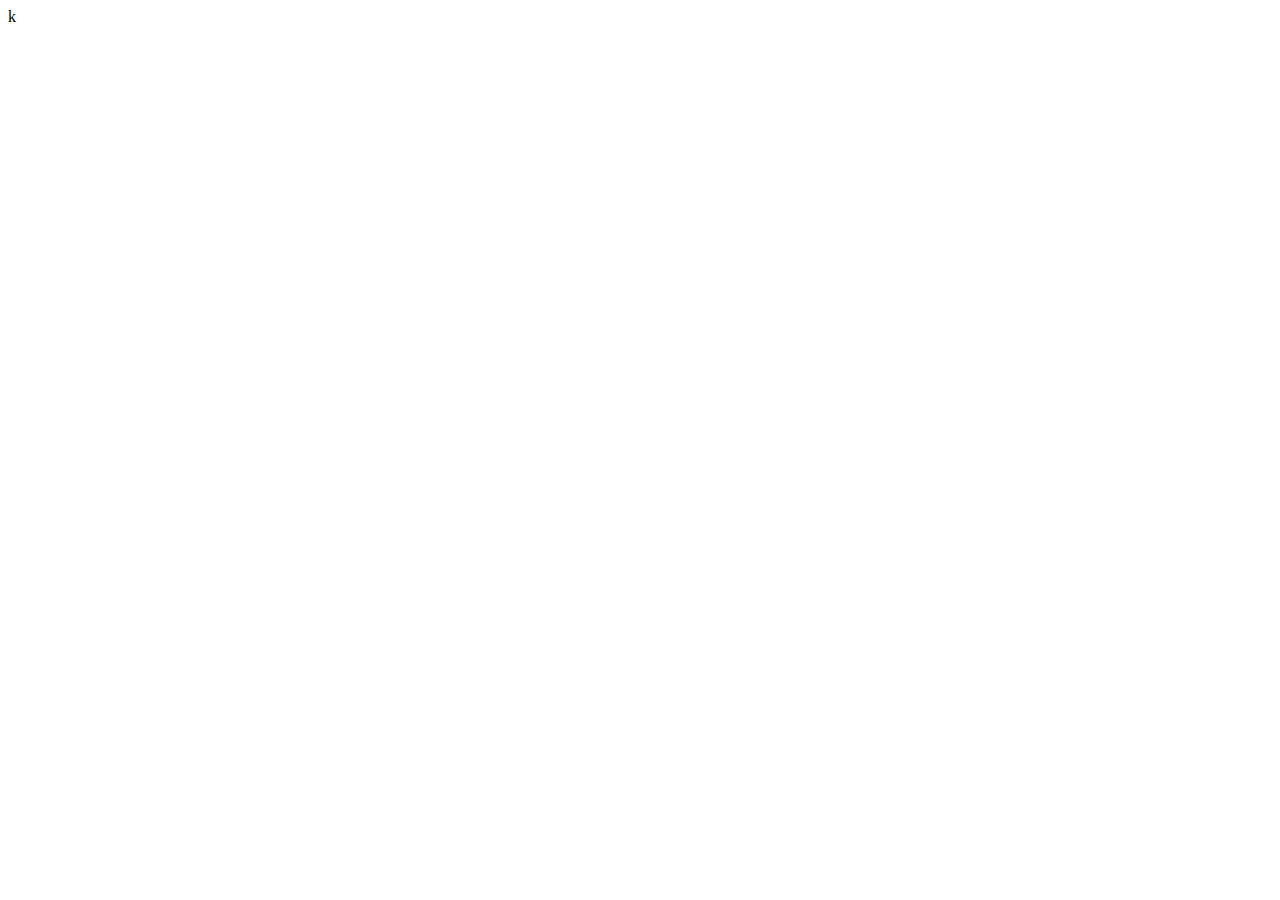
==== Mail/index.html @ cdccfe5a "starting settings" ====
<!DOCTYPE html>
<html lang="en">
<head>
    <meta charset="UTF-8">
    <meta http-equiv="X-UA-Compatible" content="IE=edge">
    <meta name="viewport" content="width=device-width, initial-scale=1.0">
    <!-- style link -->
    <link rel="stylesheet" href="css/style.css">k
    <title>Controllo Mail</title>
</head>
<body>

    
    <!-- script link -->
    <script src="js/script.js"></script>
</body>
</html>
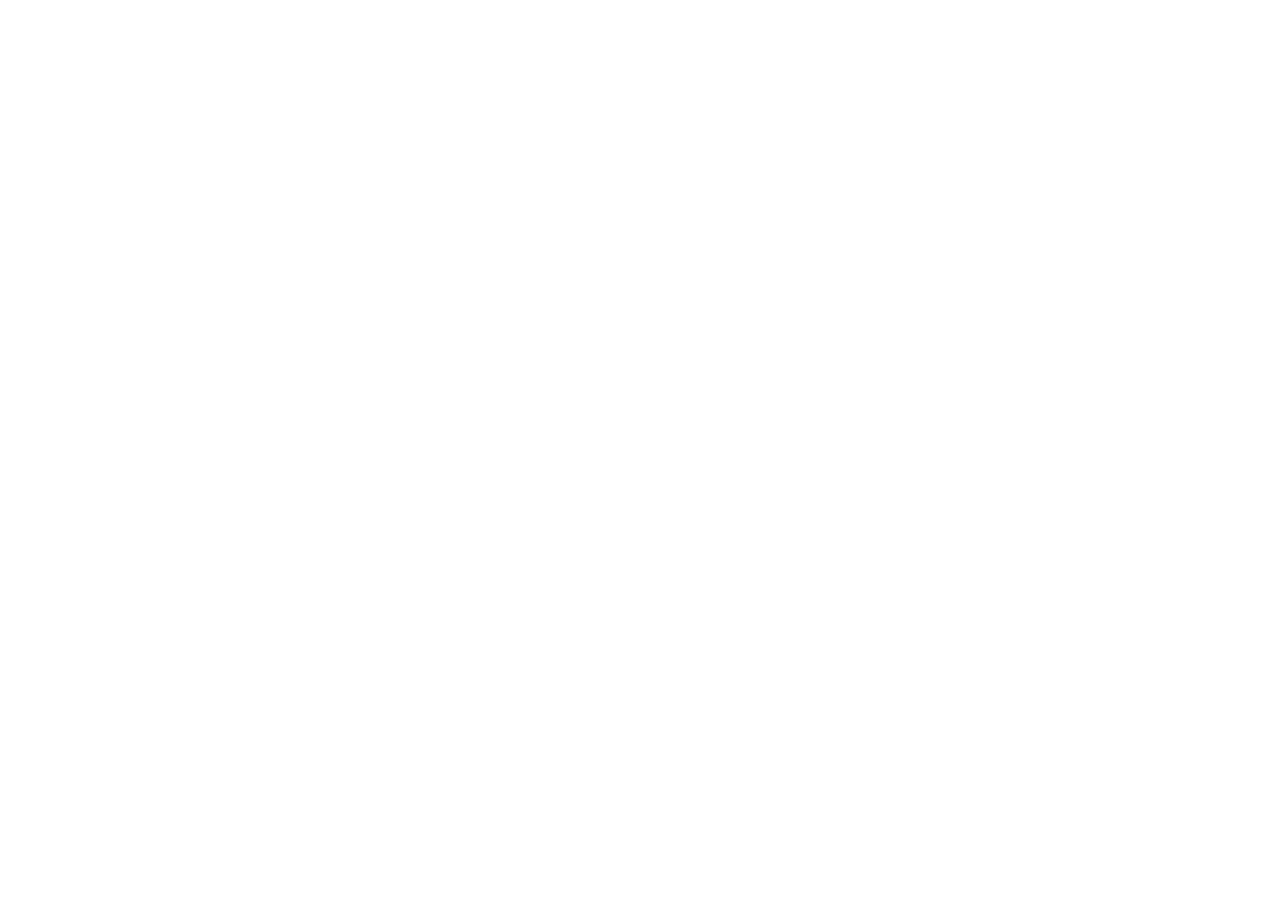
==== commit b38eabe0: "email check" ====
--- a/Mail/index.html
+++ b/Mail/index.html
@@ -5,7 +5,7 @@
     <meta http-equiv="X-UA-Compatible" content="IE=edge">
     <meta name="viewport" content="width=device-width, initial-scale=1.0">
     <!-- style link -->
-    <link rel="stylesheet" href="css/style.css">k
+    <link rel="stylesheet" href="css/style.css">
     <title>Controllo Mail</title>
 </head>
 <body>
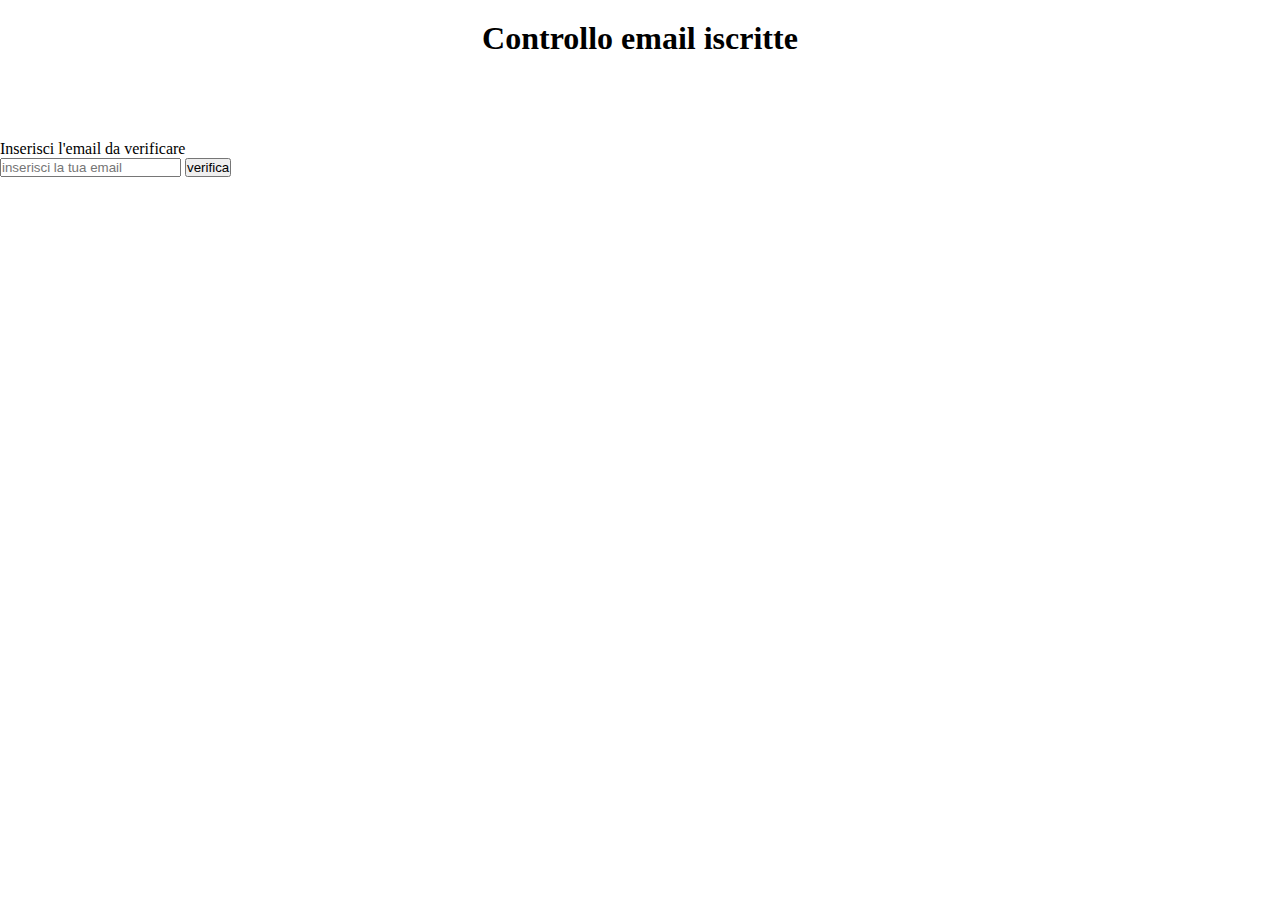
==== commit cb77a4a7: "button check funtion" ====
--- a/Mail/index.html
+++ b/Mail/index.html
@@ -10,7 +10,20 @@
 </head>
 <body>
 
-    
+    <header>
+        <h1>Controllo email iscritte</h1>
+    </header>
+
+    <main>
+        <div id="message">
+
+        </div>
+        <form action="">
+            <div>Inserisci l'email da verificare</div>
+            <input type="email" id="email" placeholder="inserisci la tua email" required> 
+            <button id="check"> verifica </button>
+        </form>
+    </main>
     <!-- script link -->
     <script src="js/script.js"></script>
 </body>
--- a/Mail/css/style.css
+++ b/Mail/css/style.css
@@ -0,0 +1,21 @@
+* {
+    margin: 0;
+    padding: 0;
+    box-sizing: border-box;
+}
+
+/* header */
+header {
+    height: 100px;
+    margin: 20px 0;
+    text-align: center;
+    
+}
+
+/* main */
+#message {
+
+    margin: 20px auto;
+
+
+}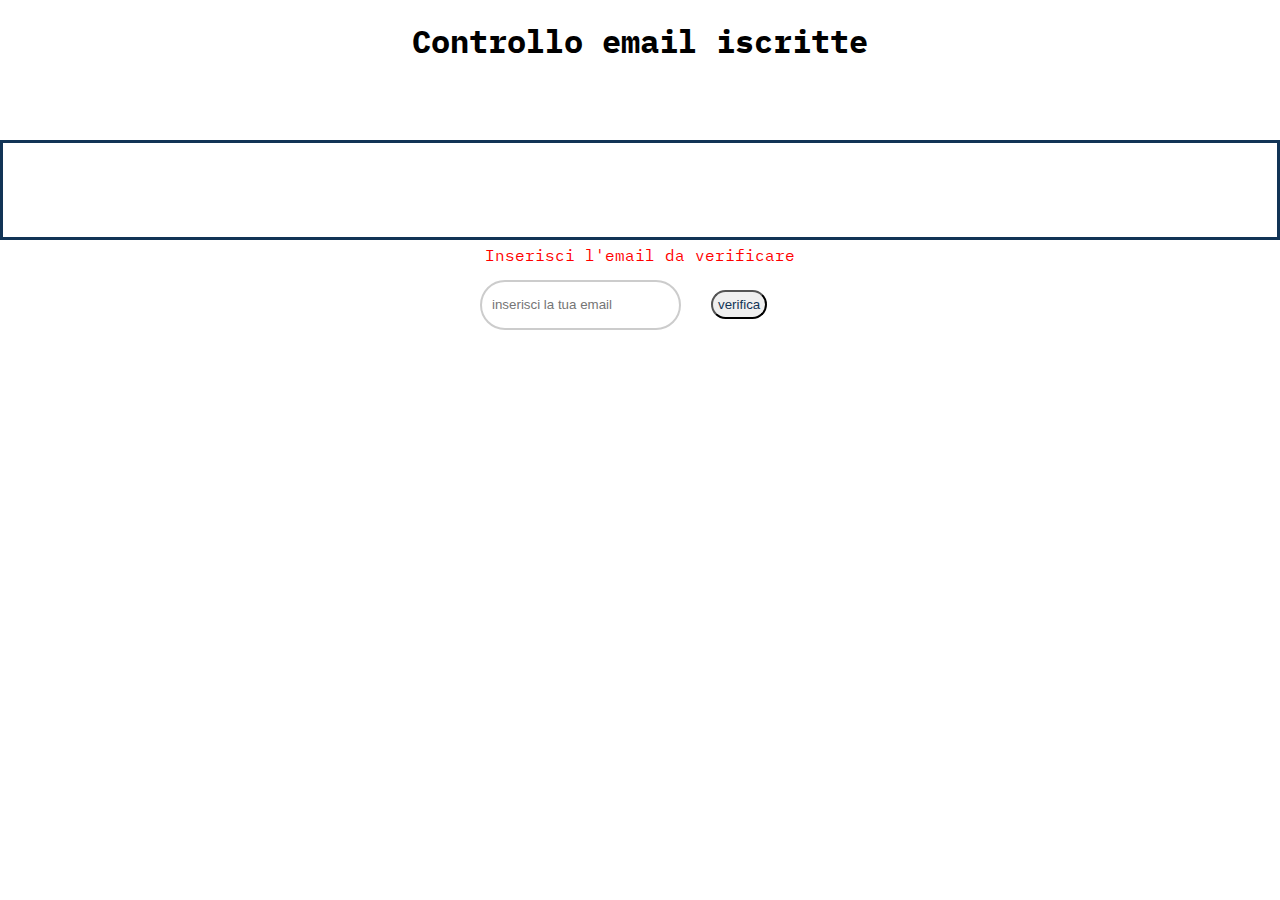
==== commit 4107472e: "mail style" ====
--- a/Mail/index.html
+++ b/Mail/index.html
@@ -4,6 +4,10 @@
     <meta charset="UTF-8">
     <meta http-equiv="X-UA-Compatible" content="IE=edge">
     <meta name="viewport" content="width=device-width, initial-scale=1.0">
+    <!-- Google Fonts -->
+    <link rel="preconnect" href="https://fonts.googleapis.com">
+    <link rel="preconnect" href="https://fonts.gstatic.com" crossorigin>
+    <link href="https://fonts.googleapis.com/css2?family=IBM+Plex+Mono:wght@300;400;500&display=swap" rel="stylesheet">
     <!-- style link -->
     <link rel="stylesheet" href="css/style.css">
     <title>Controllo Mail</title>
@@ -18,11 +22,17 @@
         <div id="message">
 
         </div>
-        <form action="">
-            <div>Inserisci l'email da verificare</div>
-            <input type="email" id="email" placeholder="inserisci la tua email" required> 
-            <button id="check"> verifica </button>
-        </form>
+        <div id="controls">
+            <form action="">
+
+                <div id="text">Inserisci l'email da verificare</div>
+
+                <input type="email" id="email" placeholder="inserisci la tua email" required> 
+
+                <button id="check"> verifica </button>
+            </form>
+        </div>
+        
     </main>
     <!-- script link -->
     <script src="js/script.js"></script>
--- a/Mail/css/style.css
+++ b/Mail/css/style.css
@@ -2,6 +2,10 @@
     margin: 0;
     padding: 0;
     box-sizing: border-box;
+}
+
+body {
+    font-family: 'IBM Plex Mono', monospace;
 }
 
 /* header */
@@ -13,9 +17,39 @@
 }
 
 /* main */
+main {
+
+}
+
 #message {
+    min-height: 100px;
+    border: 3px solid #123456;
+    display: flex;
+    justify-content: center;
+    align-items: center;
+}
 
-    margin: 20px auto;
+#text {
+    margin: 5px;
+    font-size: 16px;
+    color: rgb(255, 0, 0);
+}
 
+input {
+    height: 50px;
+    border-radius: 50px;
+    padding: 10px;
+    border: 2px solid #ccc;
+}
 
+button {
+    margin: 20px;
+    border-radius: 50px;
+    padding: 5px;
+    color: #123456;
+}
+
+#controls {
+    display: flex;
+    justify-content: center;
 }